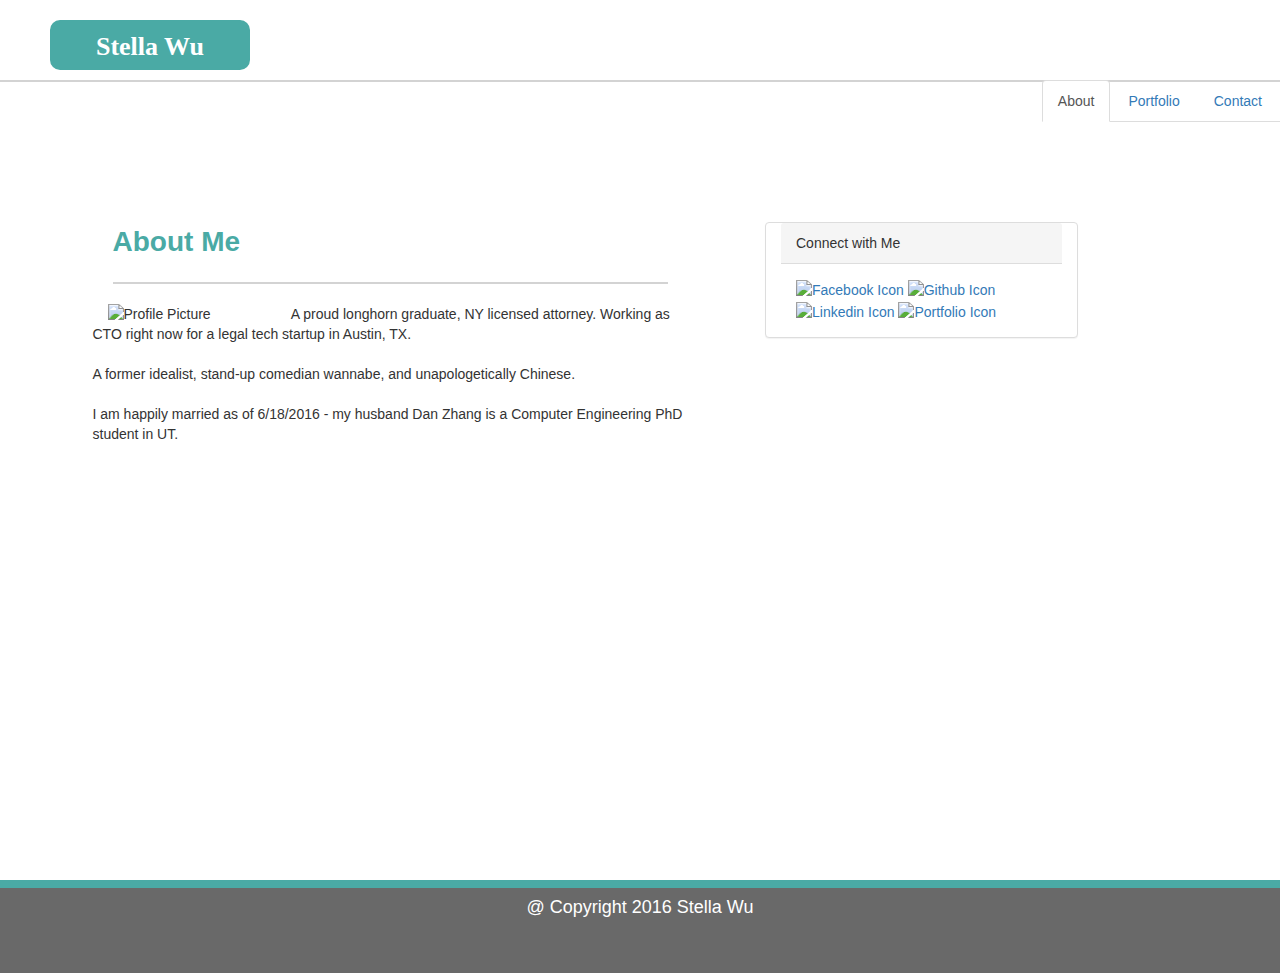
==== index.html @ c6bac008 "first draft" ====
<!DOCTYPE html>
<html>
<head>
  <title>About me</title>
  
 
  <link rel="stylesheet" href="https://maxcdn.bootstrapcdn.com/bootstrap/3.3.7/css/bootstrap.min.css" integrity="sha384-BVYiiSIFeK1dGmJRAkycuHAHRg32OmUcww7on3RYdg4Va+PmSTsz/K68vbdEjh4u" crossorigin="anonymous">
 <link rel="stylesheet" type= text/css href="style.css">

 
</head>
<body>

  	<header>
    <h1>Stella Wu</h1>
    
    <ul class="nav nav-tabs">
  <li role="presentation" class="active"><a href="index.html">About</a></li>
  <li role="presentation"><a href="portfolio.html">Portfolio</a></li>
  <li role="presentation"><a href="contact.html">Contact</a></li>
</ul>
   
  	</header>
    
<div class="container">
    <section class="Aboutme col-lg-8 col-md-10 col-sm-12 col-xs-12">
    <h2>About Me</h2>
    <img id= "profile" src="images/profile.jpg" alt= "Profile Picture" class="img-rounded col-lg-4 col-md-6 col-sm-6 col-xs-4">
    <p> A proud longhorn graduate, NY licensed attorney. Working as CTO right now for a legal tech startup in Austin, TX.
    <br><br> A former idealist, stand-up comedian wannabe, and unapologetically Chinese.
      <br><br> I am happily married as of 6/18/2016 - my husband Dan Zhang is a Computer Engineering PhD student in UT.</p>
    </section>

<div class="panel panel-default img-rounded col-lg-3 col-md-4 col-sm-5 col-xs-6">
  <div class="panel-heading">Connect with Me</div>
  <div class="panel-body">
    <a href="https://www.facebook.com/stella.wu.9883">
    <img id="facebook" src="images/FB.jpg" alt="Facebook Icon" style = "height:50px; width: 50px;">
    <a href="https://github.com/stellawu734">
     <img id="github" src="images/github.png" alt="Github Icon" style = "height:50px; width: 50px;">
     <a href="https://www.linkedin.com/in/stella-wu-182006a4">
      <img id="linkedin" src="images/Linkedin.png" alt="Linkedin Icon" style = "height:50px; width: 50px;">
      <a href="http://34220660.wixsite.com/stellawu">
       <img id="resume" src="images/resume.jpg" alt="Portfolio Icon" style = "height:50px; width: 50px;">
  </div>
</div>

    
    </div>
 	<footer class="col-lg-12 col-md-12 col-sm-12 col-xs-12">
 	<h4> @ Copyright 2016 Stella Wu</h4>
 	</footer>

  
</body>
</html>
---- style.css ----
ul{
	float:right;

}



h1{
	border: solid #4aaaa5;
  background-color: #4aaaa5;
  color:white;
  text-align: center;
  font-family: 'Indie Flower', cursive;
  font-size: 26px;
  height:50px;
  padding:10px;
  font-weight:600;
  width: 200px;
  height:50px;
  margin-left:50px;
  border-radius:10px;
}

.container,
.container1{
  background: url("http://subtlepatterns2015.subtlepatterns.netdna-cdn.com/patterns/contemporary_china.png");
  height: 800px;
  width: 100%;
  border-top:2px solid #d3d3d3;
}

  .Aboutme,
  .contact,
  .portfolio{
  margin-left:5%;
  background-color:#ffffff;
  border-color:#dddddd;
 height:80%;
 width:50%;
 position:relative;
  margin-top:8%
  }

  h2{
  color:#4aaaa5;
  position: relative;
  border-bottom: solid #d3d3d3 2px;
  margin: 20px;
  line-height: 80px;
  font-size:28px;
  font-weight:600;
}

.panel{
  color: #4aaaa5;
  position:relative;
  margin-left:5%;
  margin-top:8%;
}

footer{
  text-align: center;
  width: 100%;
  background-color:#696969;
  height: 93px;
  position: relative;
  margin-top:0px;
  border-top: solid #4aaaa5 8px;
  color: white;
  font-family: 'Arial', 'Helvetica Neue', Helvetica, sans-serif;
}

form{
	height:80%;
}

#name,
#email,
#message{
	width:80%;
	margin-bottom:10px;
}

#message{
	
	height: 50%;
}

.img-thumbnail{
  width:240px;
  height:150px;
}

h3{
  width:240px;
   background-color:#4aaaa5;
  text-align: center;
  line-height:60px;
  font-weight:600;
  font-size:20px;
  z-index:9;
  margin-left:20px;
  color:white;
  padding-bottom:5px;
}

#hangman{
  background-color:#4aaaa5;
  color:white;
  width:240px;
  height:50px;
  font-family: 'Georgia', Times, Times New Roman, serif;
  font-size:18px;
  position:absolute;
  top:29%;
  left:7.5%;
}
#RPG-Game{
  background-color:#4aaaa5;
  color:white;
  width:240px;
  height:50px;
  font-family: 'Georgia', Times, Times New Roman, serif;
  font-size:18px;
  position:absolute;
  top:29%;
  left:49.5%;
}
#Trivia-Game{
  background-color:#4aaaa5;
  color:white;
  width:243px;
  height:50px;
  font-family: 'Georgia', Times, Times New Roman, serif;
  font-size:18px;
  position:absolute;
  top:53%;
  left:7.5%;
}
#RIW{
  background-color:#4aaaa5;
  color:white;
  width:240px;
  height:50px;
  font-family: 'Georgia', Times, Times New Roman, serif;
  font-size:18px;
  position:absolute;
  top:53%;
  left:49.5%;
}
#RPS{
  background-color:#4aaaa5;
  color:white;
  width:240px;
  height:50px;
  font-family: 'Georgia', Times, Times New Roman, serif;
  font-size:18px;
  position:absolute;
  top:77%;
  left:7.5%;
}
#portfolio1{
  position:absolute;
  left:10%;
  top:20%;
  
  height:140px; width:240px;
}
#portfolio2{
   position:absolute;
  left:52%;
  top:20%;
  height:140px; width:240px;
}
#portfolio3{
   position:absolute;
  left:10%;
  top:45%;
  height:140px; width:240px;
}
#portfolio4{
  position:absolute;
  left:52%;
  top:45%;
  height:140px; width:240px;
}
#portfolio5{
  position:absolute;
  left:10%;
  top:70%;
  height:140px; width:240px;
}
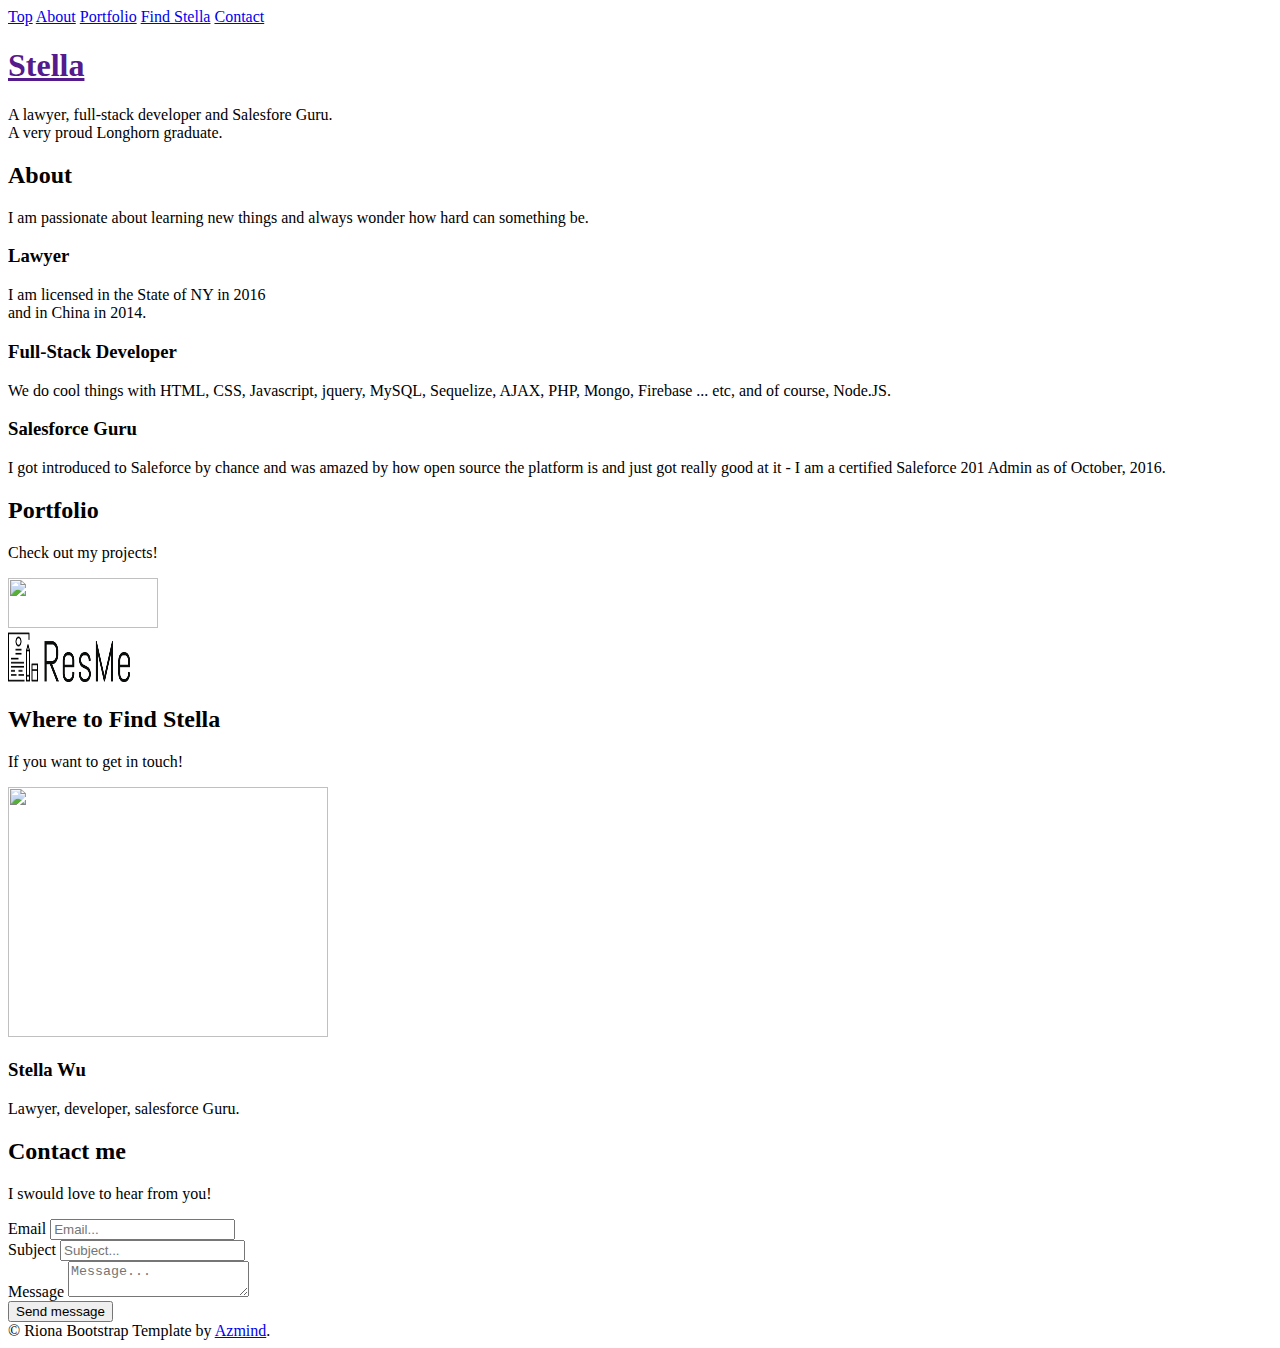
==== commit 9e2dec85: "adding resme" ====
--- a/index.html
+++ b/index.html
@@ -1,56 +1,239 @@
 <!DOCTYPE html>
-<html>
-<head>
-  <title>About me</title>
-  
- 
-  <link rel="stylesheet" href="https://maxcdn.bootstrapcdn.com/bootstrap/3.3.7/css/bootstrap.min.css" integrity="sha384-BVYiiSIFeK1dGmJRAkycuHAHRg32OmUcww7on3RYdg4Va+PmSTsz/K68vbdEjh4u" crossorigin="anonymous">
- <link rel="stylesheet" type= text/css href="style.css">
-
- 
-</head>
-<body>
-
-  	<header>
-    <h1>Stella Wu</h1>
+<html lang="en">
+
+    <head>
+
+        <meta charset="utf-8">
+        <meta http-equiv="X-UA-Compatible" content="IE=edge">
+        <meta name="viewport" content="width=device-width, initial-scale=1">
+        <title>Stella Wu</title>
+
+        <!-- CSS -->
+        <link rel="stylesheet" href="http://fonts.googleapis.com/css?family=Lato:400,700">
+        <link rel="stylesheet" href="assets/bootstrap/css/bootstrap.min.css">
+        <link rel="stylesheet" href="assets/font-awesome/css/font-awesome.min.css">
+        <link rel="stylesheet" href="assets/css/animate.css">
+        <link rel="stylesheet" href="assets/css/magnific-popup.css">
+		<link rel="stylesheet" href="assets/css/form-elements.css">
+        <link rel="stylesheet" href="assets/css/style.css">
+        <link rel="stylesheet" href="assets/css/media-queries.css">
+
+        <!-- HTML5 Shim and Respond.js IE8 support of HTML5 elements and media queries -->
+        <!-- WARNING: Respond.js doesn't work if you view the page via file:// -->
+        <!--[if lt IE 9]>
+            <script src="https://oss.maxcdn.com/libs/html5shiv/3.7.0/html5shiv.js"></script>
+            <script src="https://oss.maxcdn.com/libs/respond.js/1.4.2/respond.min.js"></script>
+        <![endif]-->
+
+        <!-- Favicon and touch icons -->
+        <link rel="shortcut icon" href="assets/ico/favicon.ico">
+        <link rel="apple-touch-icon-precomposed" sizes="144x144" href="assets/ico/favicon.ico">
+        <link rel="apple-touch-icon-precomposed" sizes="114x114" href="assets/ico/favicon.ico">
+        <link rel="apple-touch-icon-precomposed" sizes="72x72" href="assets/ico/favicon.ico">
+        <link rel="apple-touch-icon-precomposed" href="assets/ico/favicon.ico">
+
+    </head>
+
+    <body>
     
-    <ul class="nav nav-tabs">
-  <li role="presentation" class="active"><a href="index.html">About</a></li>
-  <li role="presentation"><a href="portfolio.html">Portfolio</a></li>
-  <li role="presentation"><a href="contact.html">Contact</a></li>
-</ul>
-   
-  	</header>
-    
-<div class="container">
-    <section class="Aboutme col-lg-8 col-md-10 col-sm-12 col-xs-12">
-    <h2>About Me</h2>
-    <img id= "profile" src="images/profile.jpg" alt= "Profile Picture" class="img-rounded col-lg-4 col-md-6 col-sm-6 col-xs-4">
-    <p> A proud longhorn graduate, NY licensed attorney. Working as CTO right now for a legal tech startup in Austin, TX.
-    <br><br> A former idealist, stand-up comedian wannabe, and unapologetically Chinese.
-      <br><br> I am happily married as of 6/18/2016 - my husband Dan Zhang is a Computer Engineering PhD student in UT.</p>
-    </section>
-
-<div class="panel panel-default img-rounded col-lg-3 col-md-4 col-sm-5 col-xs-6">
-  <div class="panel-heading">Connect with Me</div>
-  <div class="panel-body">
-    <a href="https://www.facebook.com/stella.wu.9883">
-    <img id="facebook" src="images/FB.jpg" alt="Facebook Icon" style = "height:50px; width: 50px;">
-    <a href="https://github.com/stellawu734">
-     <img id="github" src="images/github.png" alt="Github Icon" style = "height:50px; width: 50px;">
-     <a href="https://www.linkedin.com/in/stella-wu-182006a4">
-      <img id="linkedin" src="images/Linkedin.png" alt="Linkedin Icon" style = "height:50px; width: 50px;">
-      <a href="http://34220660.wixsite.com/stellawu">
-       <img id="resume" src="images/resume.jpg" alt="Portfolio Icon" style = "height:50px; width: 50px;">
-  </div>
-</div>
-
-    
-    </div>
- 	<footer class="col-lg-12 col-md-12 col-sm-12 col-xs-12">
- 	<h4> @ Copyright 2016 Stella Wu</h4>
- 	</footer>
-
-  
-</body>
-</html>+        <!-- Loader -->
+    	<div class="loader">
+    		<div class="loader-img"></div>
+    	</div>
+		
+		<!-- Top menu -->
+		<nav>
+			<a class="scroll-link" href="#top-content">Top</a>
+			<a class="scroll-link" href="#what-we-do">About</a>
+			<a class="scroll-link" href="#portfolio">Portfolio</a>
+			<a class="scroll-link" href="#team">Find Stella</a>
+			<a class="scroll-link" href="#contact">Contact</a>
+			</nav>
+		
+        <!-- Top content -->
+        <div class="top-content">
+            <div class="top-content-text wow fadeInUp">
+            	<div class="divider-2"><span></span></div>
+            	<h1><a href="">Stella</a></h1>
+            	<div class="divider-2"><span></span></div>
+            	<p>A lawyer, full-stack developer and Salesfore Guru. <br> A very proud Longhorn graduate.</p>
+            </div>
+        </div>
+        
+        <!-- What we do -->
+        <div class="what-we-do-container section-container">
+	        <div class="container">
+	            <div class="row">
+	                <div class="col-sm-12 what-we-do section-description wow fadeIn">
+	                    <h2>About</h2>
+	                    <div class="divider-1 wow fadeInUp"><span></span></div>
+	                    <p>
+	                    	I am passionate about learning new things and always wonder how hard can something be.
+	                    </p>
+	                </div>
+	            </div>
+	            <div class="row">
+                	<div class="col-sm-4 what-we-do-box wow fadeInUp">
+	                	<div class="what-we-do-box-icon"><i class="fa fa-pencil"></i></div>
+	                    <h3>Lawyer</h3>
+	                    <p>I am licensed in the State of NY in 2016 <br> and in China in 2014.</p>
+                    </div>
+                    <div class="col-sm-4 what-we-do-box wow fadeInDown">
+	                	<div class="what-we-do-box-icon"><i class="fa fa-gears"></i></div>
+	                    <h3>Full-Stack Developer</h3>
+	                    <p>We do cool things with HTML, CSS, Javascript, jquery, MySQL, Sequelize, AJAX, PHP, Mongo, Firebase ... etc, and of course, Node.JS.</p>
+                    </div>
+                    <div class="col-sm-4 what-we-do-box wow fadeInUp">
+	                	<div class="what-we-do-box-icon"><i class="fa fa-twitter"></i></div>
+	                    <h3>Salesforce Guru</h3>
+	                    <p>I got introduced to Saleforce by chance and was amazed by how open source the platform is and just got really good at it - I am a certified Saleforce 201 Admin as of October, 2016.</p>
+                    </div>
+	            </div>
+	        </div>
+        </div>
+        
+        
+        <!-- Portfolio -->
+        <div class="portfolio-container section-container">
+	        <div class="container">
+	            <div class="row">
+	                <div class="col-sm-12 portfolio section-description wow fadeIn">
+	                	<h2>Portfolio</h2>
+	                    <div class="divider-1 wow fadeInUp"><span></span></div>
+	                    <p>
+	                    	Check out my projects!
+	                    </p>
+	                </div>
+	            </div>
+	            
+	            <div class="row">
+	            	<div class="col-sm-12 portfolio-masonry">
+		                <div class="portfolio-box design">
+		                <a href="https://intense-reef-83827.herokuapp.com/">
+		                	<img src="assets/img/portfolio/crunch.jpeg" alt="" data-at2x="assets/img/portfolio/crunch.jpeg" style='height:50px;width:150px'>
+		                	</a>
+		                	<div class="portfolio-box-text-container">
+		                	</div>
+		                </div>
+
+		                <div class="portfolio-box development">
+		                <a href="https://resumeme.herokuapp.com/">
+		                	<img src="assets/img/portfolio/resme.png" alt="" data-at2x="assets/img/portfolio/resme.png" style='height:50px;width:150px'>
+		                	</a>
+		                	<div class="portfolio-box-text-container">
+		                	</div>
+		                </div>
+
+		                </div>
+		                </div>
+
+          <!-- The team -->
+        <div class="team-container section-container">
+	        <div class="container">
+	            <div class="row">
+	                <div class="col-sm-12 team section-description wow fadeIn">
+	                    <h2>Where to Find Stella</h2>
+	                    <div class="divider-1 wow fadeInUp"><span></span></div>
+	                    <p>
+	                    	If you want to get in touch!
+	                    </p>
+	                </div>
+	            </div>
+	            <div class="row">
+	                <div class="col-sm-4 team-box wow fadeInUp">
+		                
+	                </div>
+	                <div class="col-sm-4 team-box wow fadeInDown">
+		                <div class="team-photo">
+		                	<img src="assets/img/about/2.jpg" alt="" data-at2x="assets/img/about/2.jpg" style='height:250px;width:320px'>
+		                </div>
+	                    <h3>Stella Wu</h3>
+	                    <p>Lawyer, developer, salesforce Guru.</p>
+	                    <div class="team-social">
+		                	<a href="https://www.linkedin.com/in/stellawu0"><i class="fa fa-linkedin"></i></a>
+		                	<a href="https://www.facebook.com/stella.wu.9883"><i class="fa fa-facebook"></i></a>
+		                	<a href="https://github.com/stellawu734"><i class="fa fa-github"></i></a>
+		                </div>
+	                </div>
+	                <div class="col-sm-4 team-box wow fadeInUp">
+	                </div>
+	            </div>
+	        </div>
+        </div>
+        
+        <!-- Contact us -->
+        <div class="contact-container section-container section-container-gray">
+	        <div class="container">
+	            <div class="row">
+	                <div class="col-sm-12 contact section-description wow fadeIn">
+	                	<h2>Contact me</h2>
+	                    <div class="divider-1 wow fadeInUp"><span></span></div>
+	                    <p>
+	                    	I swould love to hear from you!
+	                    </p>
+	                </div>
+	            </div>
+	            <div class="row">
+	            	<div class="col-sm-12 contact-form wow fadeInLeft">
+	                    <form role="form" action="assets/contact.php" method="post">
+	                    	<div class="form-group">
+	                    		<label class="sr-only" for="contact-email">Email</label>
+	                        	<input type="text" name="email" placeholder="Email..." class="contact-email" id="contact-email">
+	                        </div>
+	                        <div class="form-group">
+	                        	<label class="sr-only" for="contact-subject">Subject</label>
+	                        	<input type="text" name="subject" placeholder="Subject..." class="contact-subject" id="contact-subject">
+	                        </div>
+	                        <div class="form-group">
+	                        	<label class="sr-only" for="contact-message">Message</label>
+	                        	<textarea name="message" placeholder="Message..." class="contact-message" id="contact-message"></textarea>
+	                        </div>
+	                        <button type="submit" class="btn">Send message</button>
+	                    </form>
+	            	</div>
+	            </div>
+	        </div>
+        </div>
+        
+        <!-- Scroll to top -->
+        <div class="section-container section-container-gray">
+	        <div class="container">
+		        <div class="row">
+		        	<div class="col-sm-12">
+		        		<div class="scroll-to-top">
+		        			<a class="scroll-link" href="#top-content"><i class="fa fa-chevron-up"></i></a>
+		        		</div>
+		        	</div>
+		        </div>
+	        </div>
+        </div>
+                
+        <!-- Footer -->
+        <footer>
+	        <div class="container">
+	            <div class="row">
+                    <div id='footer' class="col-sm-7 footer-copyright">
+                    	&copy; Riona Bootstrap Template by <a href="http://azmind.com">Azmind</a>.
+                    </div>
+	            </div>
+	        </div>
+        </footer>
+        
+
+        <!-- Javascript -->
+        <script src="assets/js/jquery-1.11.1.min.js"></script>
+        <script src="assets/bootstrap/js/bootstrap.min.js"></script>
+        <script src="assets/js/jquery.backstretch.min.js"></script>
+        <script src="assets/js/wow.min.js"></script>
+        <script src="assets/js/retina-1.1.0.min.js"></script>
+        <script src="assets/js/jquery.magnific-popup.min.js"></script>
+        <script src="assets/js/masonry.pkgd.min.js"></script>
+        <script src="assets/js/scripts.js"></script>
+        
+        <!--[if lt IE 10]>
+            <script src="assets/js/placeholder.js"></script>
+        <![endif]-->
+
+    </body>
+
+</html>
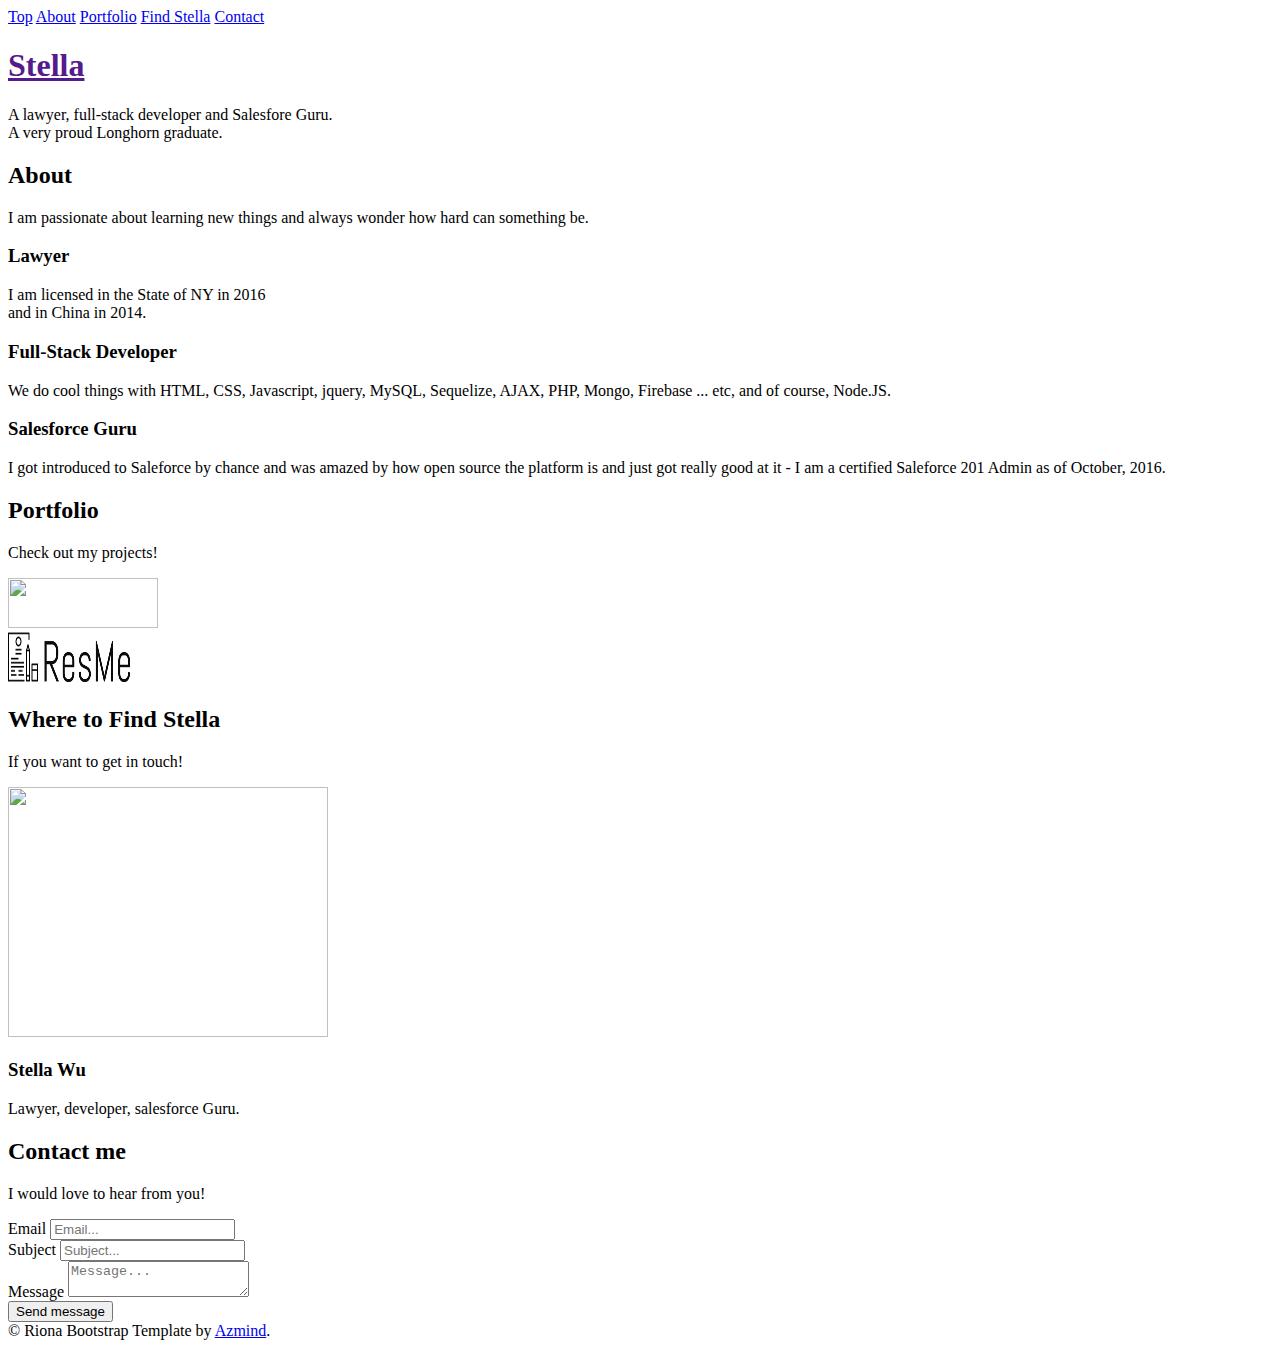
==== commit 3c4b9a4a: "typo" ====
--- a/index.html
+++ b/index.html
@@ -169,7 +169,7 @@
 	                	<h2>Contact me</h2>
 	                    <div class="divider-1 wow fadeInUp"><span></span></div>
 	                    <p>
-	                    	I swould love to hear from you!
+	                    	I would love to hear from you!
 	                    </p>
 	                </div>
 	            </div>
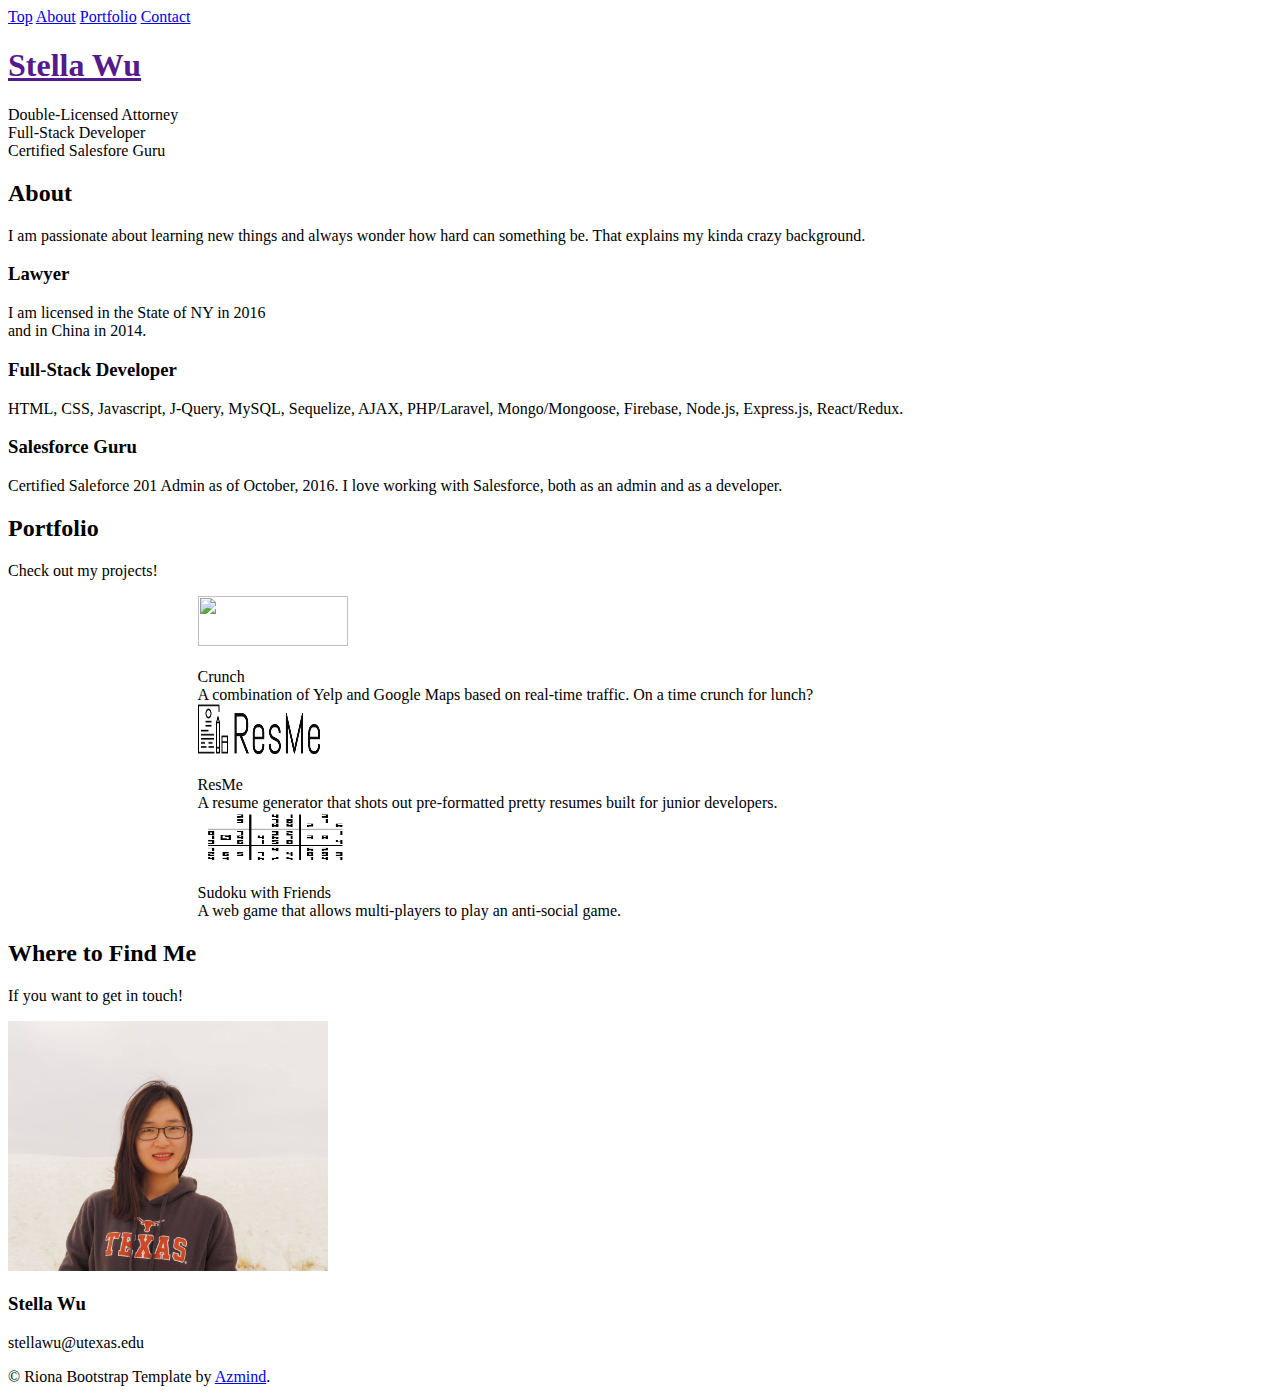
==== commit 4680c55a: "making changes" ====
--- a/index.html
+++ b/index.html
@@ -46,17 +46,18 @@
 			<a class="scroll-link" href="#top-content">Top</a>
 			<a class="scroll-link" href="#what-we-do">About</a>
 			<a class="scroll-link" href="#portfolio">Portfolio</a>
-			<a class="scroll-link" href="#team">Find Stella</a>
-			<a class="scroll-link" href="#contact">Contact</a>
+			<a class="scroll-link" href="#team">Contact</a>
 			</nav>
 		
         <!-- Top content -->
         <div class="top-content">
             <div class="top-content-text wow fadeInUp">
             	<div class="divider-2"><span></span></div>
-            	<h1><a href="">Stella</a></h1>
+            	<h1><a href="">Stella Wu</a></h1>
             	<div class="divider-2"><span></span></div>
-            	<p>A lawyer, full-stack developer and Salesfore Guru. <br> A very proud Longhorn graduate.</p>
+            	<p>Double-Licensed Attorney<br>
+            	Full-Stack Developer<br>
+            	Certified Salesfore Guru</p>
             </div>
         </div>
         
@@ -68,7 +69,7 @@
 	                    <h2>About</h2>
 	                    <div class="divider-1 wow fadeInUp"><span></span></div>
 	                    <p>
-	                    	I am passionate about learning new things and always wonder how hard can something be.
+	                    	I am passionate about learning new things and always wonder how hard can something be. That explains my kinda crazy background.
 	                    </p>
 	                </div>
 	            </div>
@@ -81,12 +82,12 @@
                     <div class="col-sm-4 what-we-do-box wow fadeInDown">
 	                	<div class="what-we-do-box-icon"><i class="fa fa-gears"></i></div>
 	                    <h3>Full-Stack Developer</h3>
-	                    <p>We do cool things with HTML, CSS, Javascript, jquery, MySQL, Sequelize, AJAX, PHP, Mongo, Firebase ... etc, and of course, Node.JS.</p>
+	                    <p>HTML, CSS, Javascript, J-Query, MySQL, Sequelize, AJAX, PHP/Laravel, Mongo/Mongoose, Firebase, Node.js, Express.js, React/Redux.</p>
                     </div>
                     <div class="col-sm-4 what-we-do-box wow fadeInUp">
 	                	<div class="what-we-do-box-icon"><i class="fa fa-twitter"></i></div>
 	                    <h3>Salesforce Guru</h3>
-	                    <p>I got introduced to Saleforce by chance and was amazed by how open source the platform is and just got really good at it - I am a certified Saleforce 201 Admin as of October, 2016.</p>
+	                    <p> Certified Saleforce 201 Admin as of October, 2016. I love working with Salesforce, both as an admin and as a developer.</p>
                     </div>
 	            </div>
 	        </div>
@@ -106,13 +107,16 @@
 	                </div>
 	            </div>
 	            
-	            <div class="row">
+	            <div class="row" style="margin-left:15%">
 	            	<div class="col-sm-12 portfolio-masonry">
 		                <div class="portfolio-box design">
 		                <a href="https://intense-reef-83827.herokuapp.com/">
 		                	<img src="assets/img/portfolio/crunch.jpeg" alt="" data-at2x="assets/img/portfolio/crunch.jpeg" style='height:50px;width:150px'>
 		                	</a>
-		                	<div class="portfolio-box-text-container">
+		                	<div>
+		                	<br>
+		                	Crunch <br>
+		                	A combination of Yelp and Google Maps based on real-time traffic. On a time crunch for lunch? 
 		                	</div>
 		                </div>
 
@@ -120,7 +124,21 @@
 		                <a href="https://resumeme.herokuapp.com/">
 		                	<img src="assets/img/portfolio/resme.png" alt="" data-at2x="assets/img/portfolio/resme.png" style='height:50px;width:150px'>
 		                	</a>
-		                	<div class="portfolio-box-text-container">
+		                	<div>
+		                	<br>
+		                	ResMe <br> 
+		                	A resume generator that shots out pre-formatted pretty resumes built for junior developers.
+		                	</div>
+		                </div>
+
+		                <div class="portfolio-box development">
+		                <a href="https://sudoku-w-friends.herokuapp.com/">
+		                	<img src="assets/img/portfolio/sudoku.png" alt="" data-at2x="assets/img/portfolio/sudoku.png" style='height:50px;width:150px'>
+		                	</a>
+		                	<div>
+		                	<br>
+		                	Sudoku with Friends <br> 
+		                	A web game that allows multi-players to play an anti-social game.
 		                	</div>
 		                </div>
 
@@ -132,7 +150,7 @@
 	        <div class="container">
 	            <div class="row">
 	                <div class="col-sm-12 team section-description wow fadeIn">
-	                    <h2>Where to Find Stella</h2>
+	                    <h2>Where to Find Me</h2>
 	                    <div class="divider-1 wow fadeInUp"><span></span></div>
 	                    <p>
 	                    	If you want to get in touch!
@@ -145,52 +163,20 @@
 	                </div>
 	                <div class="col-sm-4 team-box wow fadeInDown">
 		                <div class="team-photo">
-		                	<img src="assets/img/about/2.jpg" alt="" data-at2x="assets/img/about/2.jpg" style='height:250px;width:320px'>
+		                	<img src="assets/img/about/2.png" alt="" data-at2x="assets/img/about/2.png" style='height:250px;width:320px'>
 		                </div>
 	                    <h3>Stella Wu</h3>
-	                    <p>Lawyer, developer, salesforce Guru.</p>
+	                    <p>stellawu@utexas.edu</p>
 	                    <div class="team-social">
 		                	<a href="https://www.linkedin.com/in/stellawu0"><i class="fa fa-linkedin"></i></a>
 		                	<a href="https://www.facebook.com/stella.wu.9883"><i class="fa fa-facebook"></i></a>
 		                	<a href="https://github.com/stellawu734"><i class="fa fa-github"></i></a>
 		                </div>
+		          
+	                    	
 	                </div>
 	                <div class="col-sm-4 team-box wow fadeInUp">
 	                </div>
-	            </div>
-	        </div>
-        </div>
-        
-        <!-- Contact us -->
-        <div class="contact-container section-container section-container-gray">
-	        <div class="container">
-	            <div class="row">
-	                <div class="col-sm-12 contact section-description wow fadeIn">
-	                	<h2>Contact me</h2>
-	                    <div class="divider-1 wow fadeInUp"><span></span></div>
-	                    <p>
-	                    	I would love to hear from you!
-	                    </p>
-	                </div>
-	            </div>
-	            <div class="row">
-	            	<div class="col-sm-12 contact-form wow fadeInLeft">
-	                    <form role="form" action="assets/contact.php" method="post">
-	                    	<div class="form-group">
-	                    		<label class="sr-only" for="contact-email">Email</label>
-	                        	<input type="text" name="email" placeholder="Email..." class="contact-email" id="contact-email">
-	                        </div>
-	                        <div class="form-group">
-	                        	<label class="sr-only" for="contact-subject">Subject</label>
-	                        	<input type="text" name="subject" placeholder="Subject..." class="contact-subject" id="contact-subject">
-	                        </div>
-	                        <div class="form-group">
-	                        	<label class="sr-only" for="contact-message">Message</label>
-	                        	<textarea name="message" placeholder="Message..." class="contact-message" id="contact-message"></textarea>
-	                        </div>
-	                        <button type="submit" class="btn">Send message</button>
-	                    </form>
-	            	</div>
 	            </div>
 	        </div>
         </div>
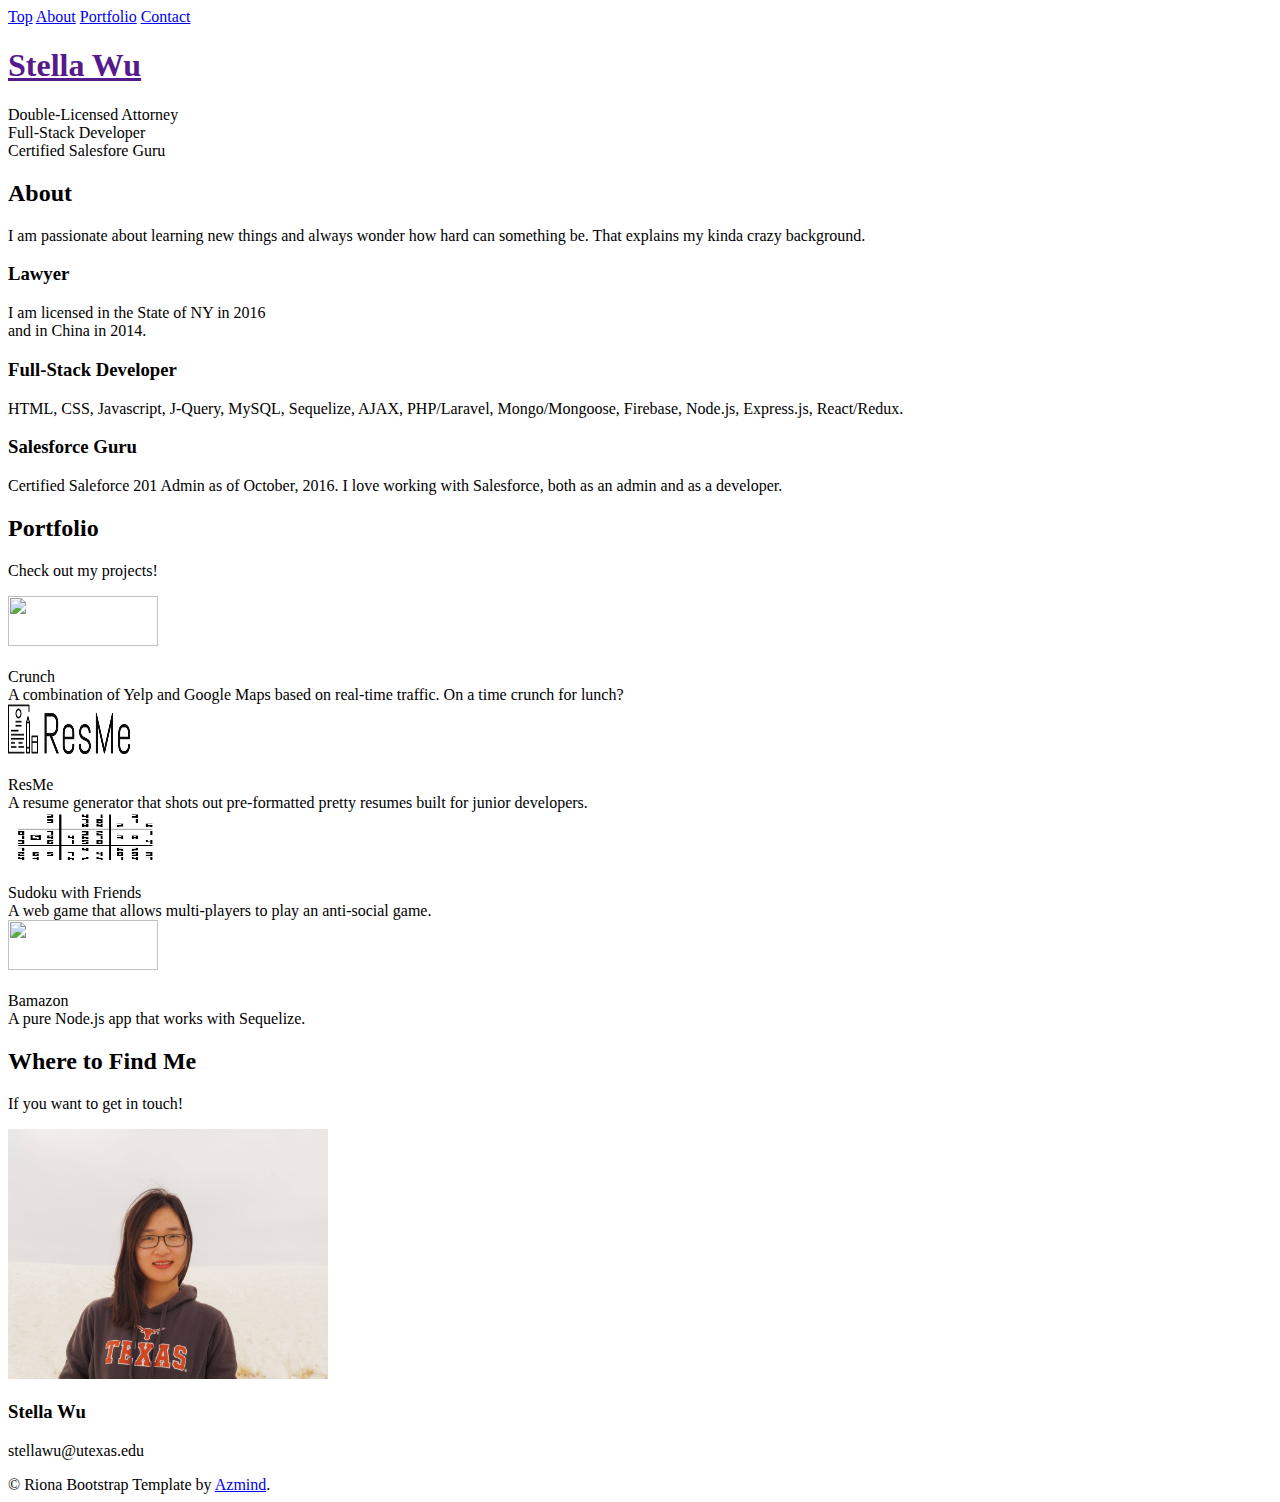
==== commit 8f807556: "fixing crunch" ====
--- a/index.html
+++ b/index.html
@@ -107,10 +107,10 @@
 	                </div>
 	            </div>
 	            
-	            <div class="row" style="margin-left:15%">
+	            <div class="row">
 	            	<div class="col-sm-12 portfolio-masonry">
 		                <div class="portfolio-box design">
-		                <a href="https://intense-reef-83827.herokuapp.com/">
+		                <a href="https://hidden-brook-10725.herokuapp.com/" target="_blank">
 		                	<img src="assets/img/portfolio/crunch.jpeg" alt="" data-at2x="assets/img/portfolio/crunch.jpeg" style='height:50px;width:150px'>
 		                	</a>
 		                	<div>
@@ -121,7 +121,7 @@
 		                </div>
 
 		                <div class="portfolio-box development">
-		                <a href="https://resumeme.herokuapp.com/">
+		                <a href="https://resumeme.herokuapp.com/" target="_blank">
 		                	<img src="assets/img/portfolio/resme.png" alt="" data-at2x="assets/img/portfolio/resme.png" style='height:50px;width:150px'>
 		                	</a>
 		                	<div>
@@ -132,13 +132,24 @@
 		                </div>
 
 		                <div class="portfolio-box development">
-		                <a href="https://sudoku-w-friends.herokuapp.com/">
+		                <a href="https://sudoku-w-friends.herokuapp.com/" target="_blank">
 		                	<img src="assets/img/portfolio/sudoku.png" alt="" data-at2x="assets/img/portfolio/sudoku.png" style='height:50px;width:150px'>
 		                	</a>
 		                	<div>
 		                	<br>
 		                	Sudoku with Friends <br> 
 		                	A web game that allows multi-players to play an anti-social game.
+		                	</div>
+		                </div>
+
+		                <div class="portfolio-box development">
+		                <a href="https://github.com/stellawu734/bamazon" target="_blank">
+		                	<img src="assets/img/portfolio/bamazon.png" alt="" data-at2x="assets/img/portfolio/bamazon.png" style='height:50px;width:150px'>
+		                	</a>
+		                	<div>
+		                	<br>
+		                	Bamazon <br> 
+		                	A pure Node.js app that works with Sequelize.
 		                	</div>
 		                </div>
 
@@ -168,9 +179,9 @@
 	                    <h3>Stella Wu</h3>
 	                    <p>stellawu@utexas.edu</p>
 	                    <div class="team-social">
-		                	<a href="https://www.linkedin.com/in/stellawu0"><i class="fa fa-linkedin"></i></a>
-		                	<a href="https://www.facebook.com/stella.wu.9883"><i class="fa fa-facebook"></i></a>
-		                	<a href="https://github.com/stellawu734"><i class="fa fa-github"></i></a>
+		                	<a href="https://www.linkedin.com/in/stellawu0" target="_blank"><i class="fa fa-linkedin"></i></a>
+		                	<a href="https://www.facebook.com/stella.wu.9883" target="_blank"><i class="fa fa-facebook"></i></a>
+		                	<a href="https://github.com/stellawu734" target="_blank"><i class="fa fa-github"></i></a>
 		                </div>
 		          
 	                    	
